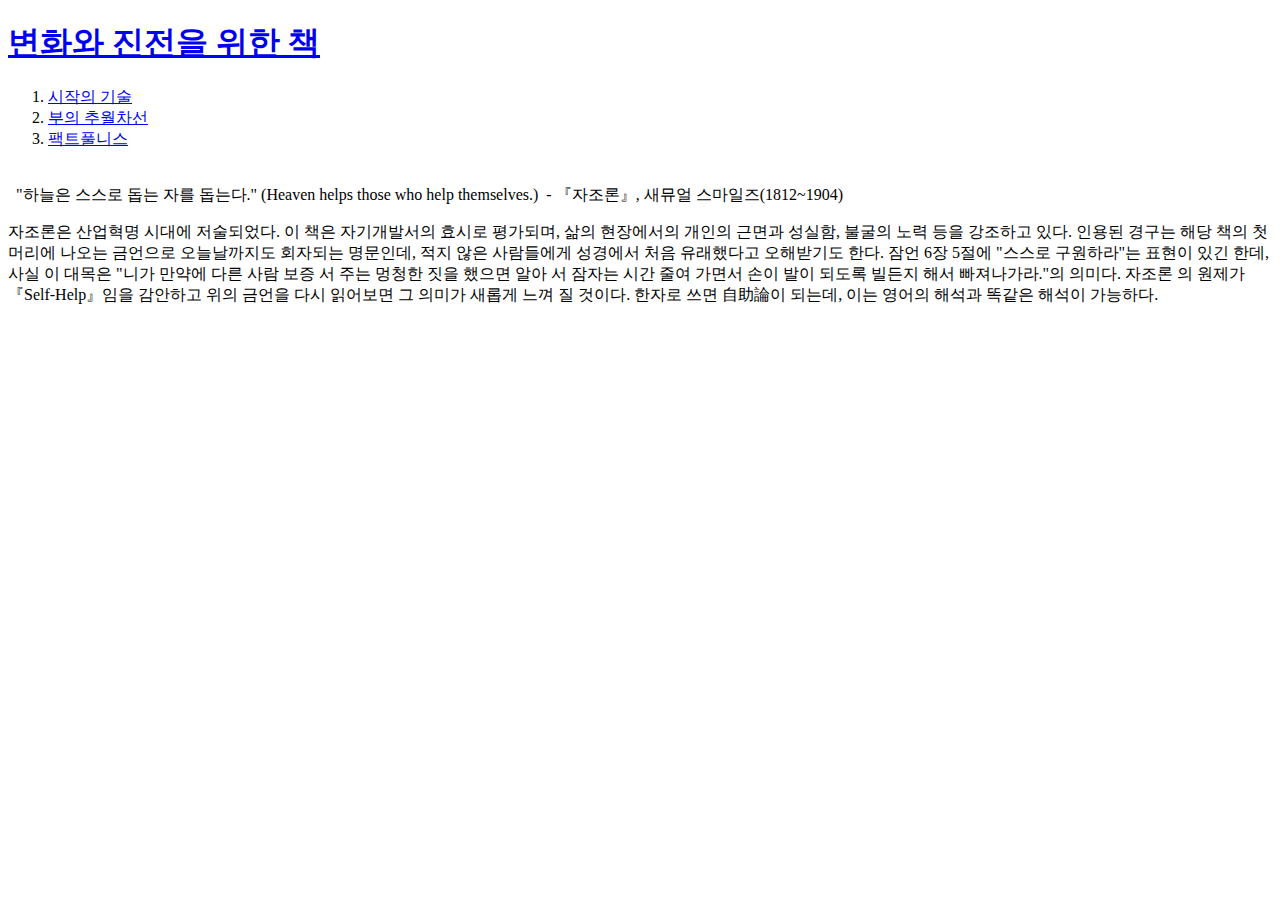
==== index.html @ 9329ec36 "0.1v" ====
<!doctype html>
<html>
<head>
<title>리스타트</title>
<meta charset="utf-8">
</head>

<body>





<h1><a href="index.html">변화와 진전을 위한 책 </a> </h1>

<ol>
  <li><a href="1.html">시작의 기술</a></li>
  <li><a href="2.html">부의 추월차선</a></li>
  <li><a href="3.html">팩트풀니스</a></li>
</ol>


<p style="margin-top:35px;"> &nbsp;
  "하늘은 스스로 돕는 자를 돕는다." (Heaven helps those who help themselves.)&nbsp; -
  『자조론』, 새뮤얼 스마일즈(1812~1904)</p>
<p>
자조론은 산업혁명 시대에 저술되었다. 이 책은 자기개발서의 효시로 평가되며, 삶의
현장에서의 개인의 근면과 성실함, 불굴의 노력 등을 강조하고 있다. 인용된 경구는 해당
책의 첫머리에 나오는 금언으로 오늘날까지도 회자되는 명문인데, 적지 않은 사람들에게
성경에서 처음 유래했다고 오해받기도 한다. 잠언 6장 5절에 "스스로 구원하라"는 표현이
있긴 한데, 사실 이 대목은 "니가 만약에 다른 사람 보증 서 주는 멍청한 짓을 했으면 알아
서 잠자는 시간 줄여 가면서 손이 발이 되도록 빌든지 해서 빠져나가라."의 의미다. 자조론
의 원제가 『Self-Help』임을 감안하고 위의 금언을 다시 읽어보면 그 의미가 새롭게 느껴
질 것이다. 한자로 쓰면 自助論이 되는데, 이는 영어의 해석과 똑같은 해석이 가능하다.</p>

<p><iframe width="560" height="315" src="https://www.youtube.com/embed/7T7r_oSp0SE" frameborder="0" allow="accelerometer; autoplay; clipboard-write; encrypted-media; gyroscope; picture-in-picture" allowfullscreen></iframe></p>

</body>
</html>
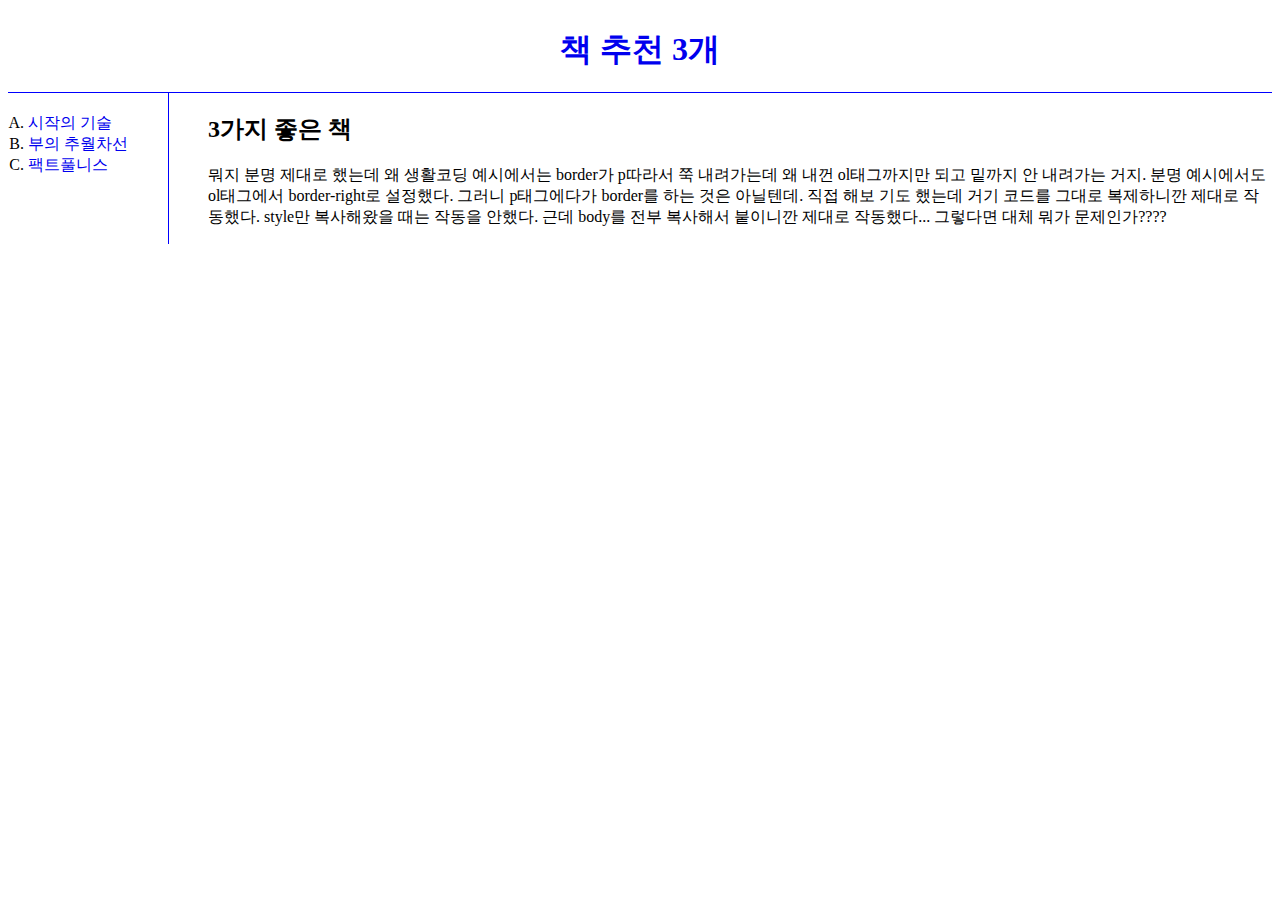
==== commit d4f22b8c: "css 기초 적용" ====
--- a/index.html
+++ b/index.html
@@ -1,39 +1,30 @@
-<!doctype html>
-<html>
-<head>
-<title>리스타트</title>
-<meta charset="utf-8">
-</head>
-
-<body>
-
-
-
-
-
-<h1><a href="index.html">변화와 진전을 위한 책 </a> </h1>
-
-<ol>
-  <li><a href="1.html">시작의 기술</a></li>
-  <li><a href="2.html">부의 추월차선</a></li>
-  <li><a href="3.html">팩트풀니스</a></li>
-</ol>
-
-
-<p style="margin-top:35px;"> &nbsp;
-  "하늘은 스스로 돕는 자를 돕는다." (Heaven helps those who help themselves.)&nbsp; -
-  『자조론』, 새뮤얼 스마일즈(1812~1904)</p>
-<p>
-자조론은 산업혁명 시대에 저술되었다. 이 책은 자기개발서의 효시로 평가되며, 삶의
-현장에서의 개인의 근면과 성실함, 불굴의 노력 등을 강조하고 있다. 인용된 경구는 해당
-책의 첫머리에 나오는 금언으로 오늘날까지도 회자되는 명문인데, 적지 않은 사람들에게
-성경에서 처음 유래했다고 오해받기도 한다. 잠언 6장 5절에 "스스로 구원하라"는 표현이
-있긴 한데, 사실 이 대목은 "니가 만약에 다른 사람 보증 서 주는 멍청한 짓을 했으면 알아
-서 잠자는 시간 줄여 가면서 손이 발이 되도록 빌든지 해서 빠져나가라."의 의미다. 자조론
-의 원제가 『Self-Help』임을 감안하고 위의 금언을 다시 읽어보면 그 의미가 새롭게 느껴
-질 것이다. 한자로 쓰면 自助論이 되는데, 이는 영어의 해석과 똑같은 해석이 가능하다.</p>
-
-<p><iframe width="560" height="315" src="https://www.youtube.com/embed/7T7r_oSp0SE" frameborder="0" allow="accelerometer; autoplay; clipboard-write; encrypted-media; gyroscope; picture-in-picture" allowfullscreen></iframe></p>
-
-</body>
-</html>
+<!doctype html>
+<html>
+<head>
+  <meta charset="utf-8">
+<link rel="stylesheet" href="style.css">
+</head>
+<body>
+<h1><a href="index.html">책 추천 3개</a></h1>
+<div id="Grid">
+
+<ol type="A">
+<li><a href="1.html">시작의 기술</a></li>
+<li><a href="2.html">부의 추월차선</a></li>
+<li><a href="3.html">팩트풀니스</a></li>
+</ol>
+
+<div>
+<h2>3가지 좋은 책</h2>
+
+<p>뭐지 분명 제대로 했는데 왜 생활코딩 예시에서는 border가 p따라서 쭉 내려가는데
+  왜 내껀 ol태그까지만 되고 밑까지 안 내려가는 거지. 분명 예시에서도 ol태그에서
+  border-right로 설정했다. 그러니 p태그에다가 border를 하는 것은 아닐텐데. 직접 해보
+  기도 했는데 거기 코드를 그대로 복제하니깐 제대로 작동했다. style만 복사해왔을 때는
+  작동을 안했다. 근데 body를 전부 복사해서 붙이니깐 제대로 작동했다... 그렇다면 대체
+  뭐가 문제인가????
+</p>
+</div>
+</div>
+</body>
+</html>
--- a/style.css
+++ b/style.css
@@ -0,0 +1,20 @@
+body {margin:5;}
+a {text-decoration: none;}
+h1 {text-align: center;
+border-bottom:1px solid blue;
+padding:20px;
+margin:0;}
+
+ol {border-right:1px solid blue;
+width:120px;
+margin:0;
+padding:20px;}
+#Grid{display:grid;
+grid-template-columns:200px 1fr;}
+@media(max-width:800px){
+ol {border:none;
+margin-left: auto;
+margin-right: auto;}
+#Grid{display:block;}
+h1 {border-bottom:none;}
+}
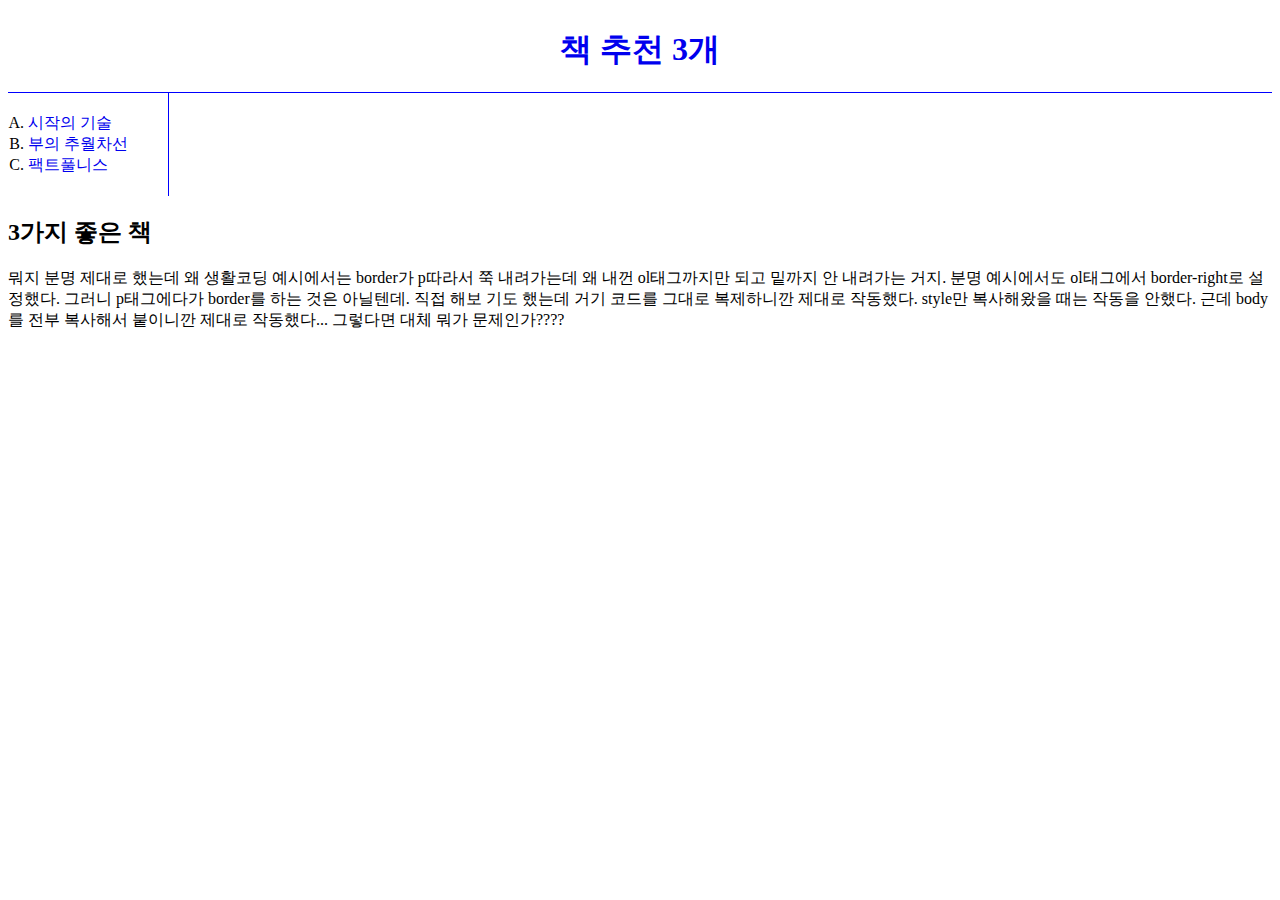
==== commit 3657cef0: "semantic 적용" ====
--- a/index.html
+++ b/index.html
@@ -2,10 +2,15 @@
 <html>
 <head>
   <meta charset="utf-8">
+  <meta name="author" content="짱경남">
+
 <link rel="stylesheet" href="style.css">
 </head>
 <body>
+  <header>
 <h1><a href="index.html">책 추천 3개</a></h1>
+</header>
+<nav>
 <div id="Grid">
 
 <ol type="A">
@@ -13,9 +18,12 @@
 <li><a href="2.html">부의 추월차선</a></li>
 <li><a href="3.html">팩트풀니스</a></li>
 </ol>
-
+</nav>
+<section>
 <div>
+  <header>
 <h2>3가지 좋은 책</h2>
+</header>
 
 <p>뭐지 분명 제대로 했는데 왜 생활코딩 예시에서는 border가 p따라서 쭉 내려가는데
   왜 내껀 ol태그까지만 되고 밑까지 안 내려가는 거지. 분명 예시에서도 ol태그에서
@@ -24,6 +32,7 @@
   작동을 안했다. 근데 body를 전부 복사해서 붙이니깐 제대로 작동했다... 그렇다면 대체
   뭐가 문제인가????
 </p>
+</section>
 </div>
 </div>
 </body>
